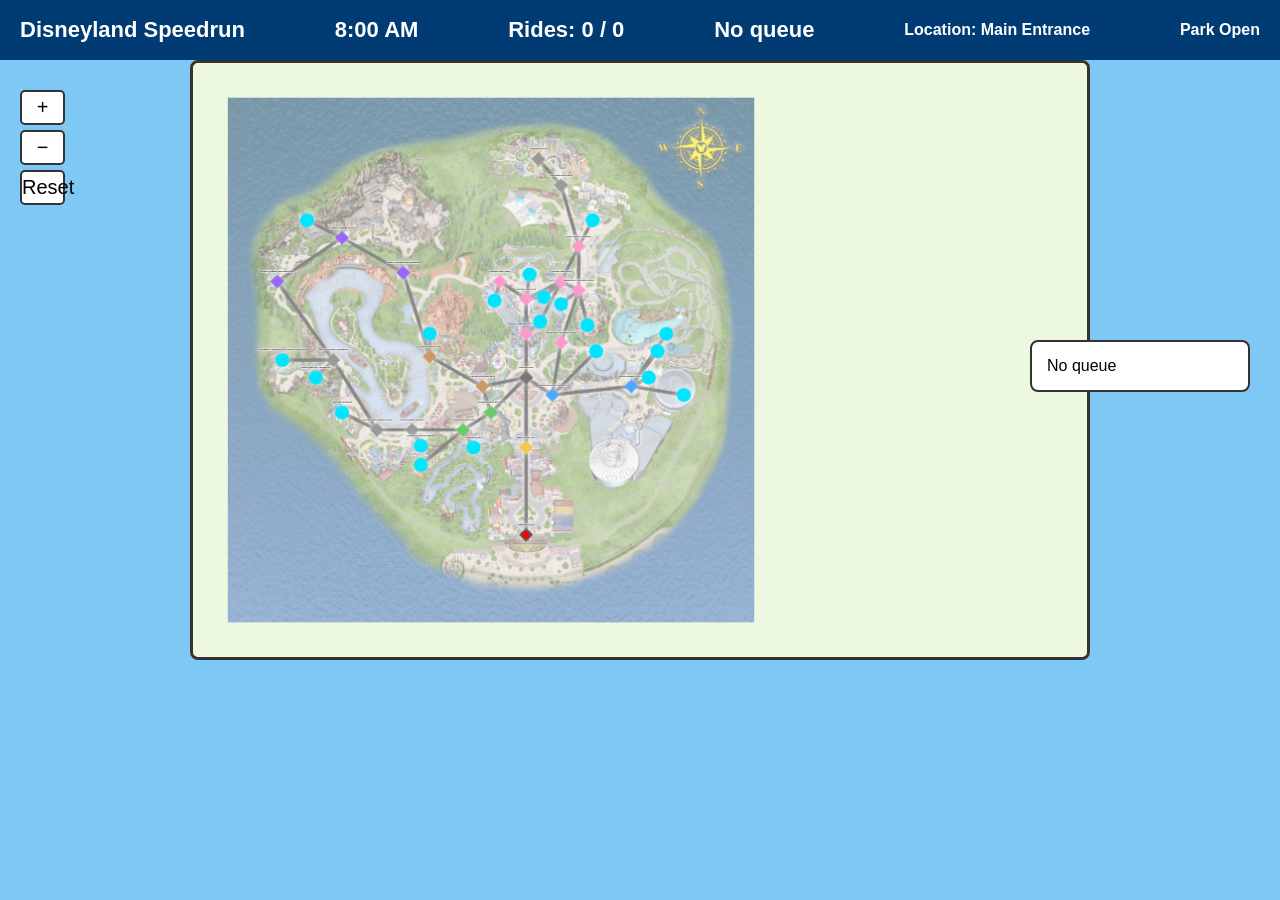
==== game.html @ fb16f1ad "Replace menu.ks script with menu.js" ====
<!DOCTYPE html>
<html lang="en">
<head>
  <meta charset="UTF-8">
  <title>Disneyland Speedrun</title>
  <link rel="stylesheet" href="style.css">
</head>

<body>

  <div id="topBar">
    <div id="title">Disneyland Speedrun</div>
    <div id="clock">8:00 AM</div>
    <div id="rides">Rides: 0 / 0</div>
    <div id="queue">No queue</div>
    <div id="location">Location: Main Entrance</div>
    <div id="status">Park Open</div>
    <div id="mapControls">
      <button onclick="zoomIn()">+</button>
      <button onclick="zoomOut()">−</button>
      <button onclick="resetCamera()">Reset</button>
    </div>
  </div>

  <canvas id="gameCanvas"></canvas>
<div id="ridePanel">
  Select a ride
</div>

<div id="queuePanel">
  No queue
</div>
  <script src="js/settingsConfig.js"></script>
  <script src="js/settings.js"></script>
  <script src="js/menu.js"></script>
  <script src="js/graph_new.js"></script>
  <script src="js/rides.js"></script>
  <script src="js/queue.js"></script>
  <script src="js/waitTimes.js"></script>
  <script src="js/gameTime.js"></script>
  <script src="js/player.js"></script>
  <script src="js/pathfinding.js"></script>
  <script src="js/simulation.js"></script>
  <script src="js/ui.js"></script>
  <script src="js/park.js"></script>
  <script src="js/game.js"></script>

</body>
</html>
---- style.css ----
* {
  box-sizing: border-box;
  margin: 0;
  padding: 0;
}

body{
  margin:0;
  background:#7ec8f5;
  font-family:Arial,sans-serif;
}

#topBar {
  position: absolute;
  top: 0;
  left: 0;

  width: 100%;
  height: 60px;

  background: #003366;
  color: white;

  display: flex;
  justify-content: space-between;
  align-items: center;

  padding: 0 25px;

  font-size: 22px;
  z-index: 100;
}

#title {
  font-weight: bold;
}

canvas{
  position:absolute;
  top:60px;
  left:50%;
  transform:translateX(-50%);

  width:min(90vw,900px);
  height:auto;

  aspect-ratio:3 / 2;

  background:#dff3c8;
  border:3px solid #333;
  border-radius:8px;
}
#topBar{
  display:flex;
  justify-content:space-between;
  align-items:center;
  padding:0 20px;
  height:60px;
  background:#003b73;
  color:white;
  font-weight:bold;
}

#location,
#status{
  font-size:16px;
}
#ridePanel{
  position:absolute;
  right:30px;
  top:120px;

  width:220px;
  padding:15px;

  background:white;
  border:2px solid #333;
  border-radius:8px;

  display:none;
}

#queuePanel{
  position:absolute;
  right:30px;
  top:340px;

  width:220px;
  padding:15px;

  background:white;
  border:2px solid #333;
  border-radius:8px;

  display:block;
  font-size:16px;
}

#menu{
  width:450px;
  margin:60px auto;
  padding:30px;
  background:white;
  border:3px solid #333;
  border-radius:12px;
  text-align:center;
}

#menu h1{
  margin-bottom:5px;
}

#version{
  color:#666;
  font-size:14px;
  margin-bottom:20px;
}

.option{
  margin:18px 0;
  text-align:left;
}

.option label{
  display:block;
  font-weight:bold;
  margin-bottom:6px;
}

.option select{
  width:100%;
  padding:10px;
  font-size:16px;
}

#forecast{
  margin:25px 0;
  padding:15px;
  background:#eef7ff;
  border:1px solid #8ab4d6;
  border-radius:8px;
  font-size:15px;
}

#startGame{
  width:100%;
  padding:14px;
  font-size:18px;
  cursor:pointer;
}
#mapControls{
  position:absolute;
  left:20px;
  top:90px;

  display:flex;
  flex-direction:column;
  gap:5px;

  z-index:200;
}

#mapControls button{
  width:45px;
  height:35px;

  font-size:20px;
  cursor:pointer;

  background:white;
  border:2px solid #333;
  border-radius:5px;
}
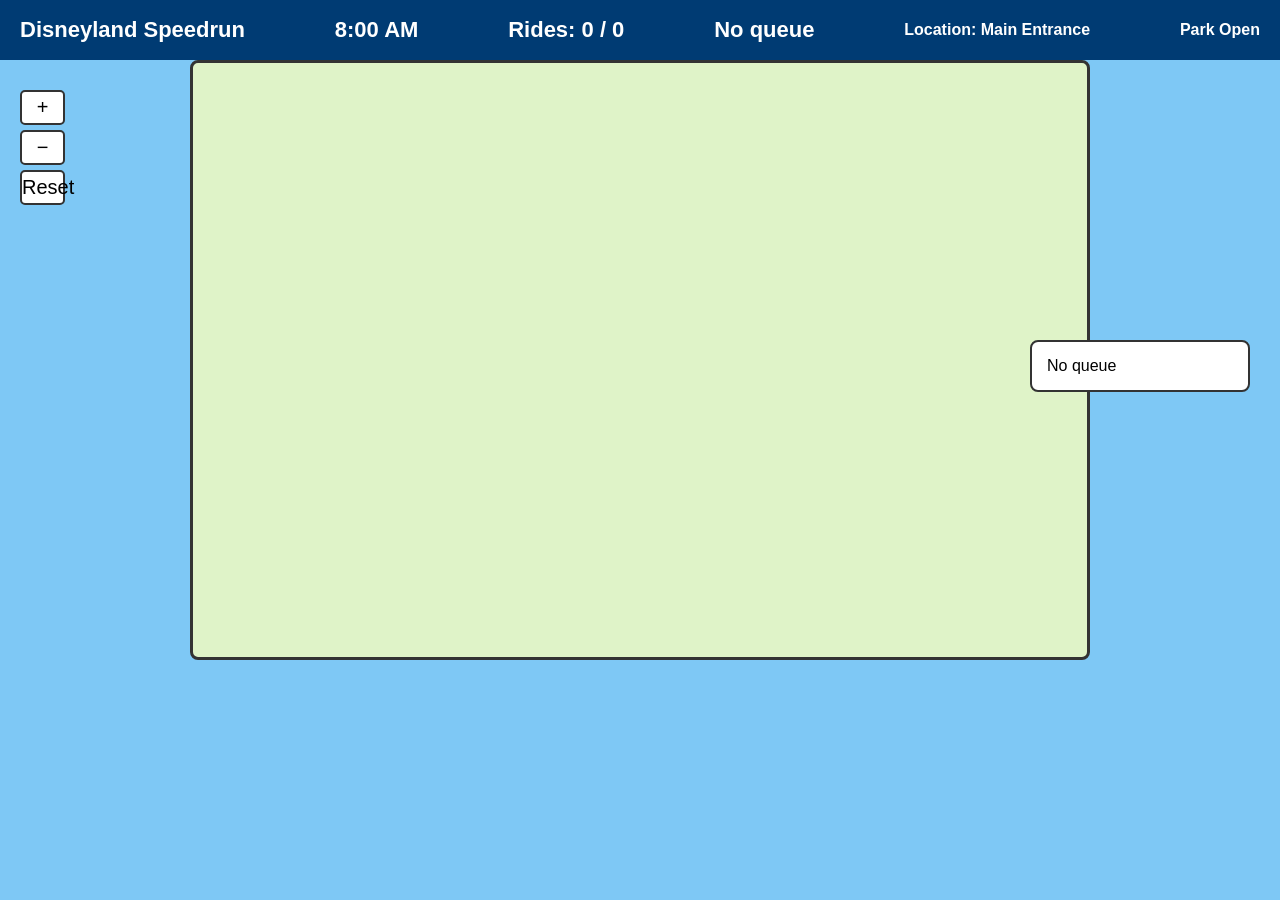
==== commit f5a05092: "Update game.html" ====
--- a/game.html
+++ b/game.html
@@ -30,9 +30,6 @@
 <div id="queuePanel">
   No queue
 </div>
-  <script src="js/settingsConfig.js"></script>
-  <script src="js/settings.js"></script>
-  <script src="js/menu.js"></script>
   <script src="js/graph_new.js"></script>
   <script src="js/rides.js"></script>
   <script src="js/queue.js"></script>
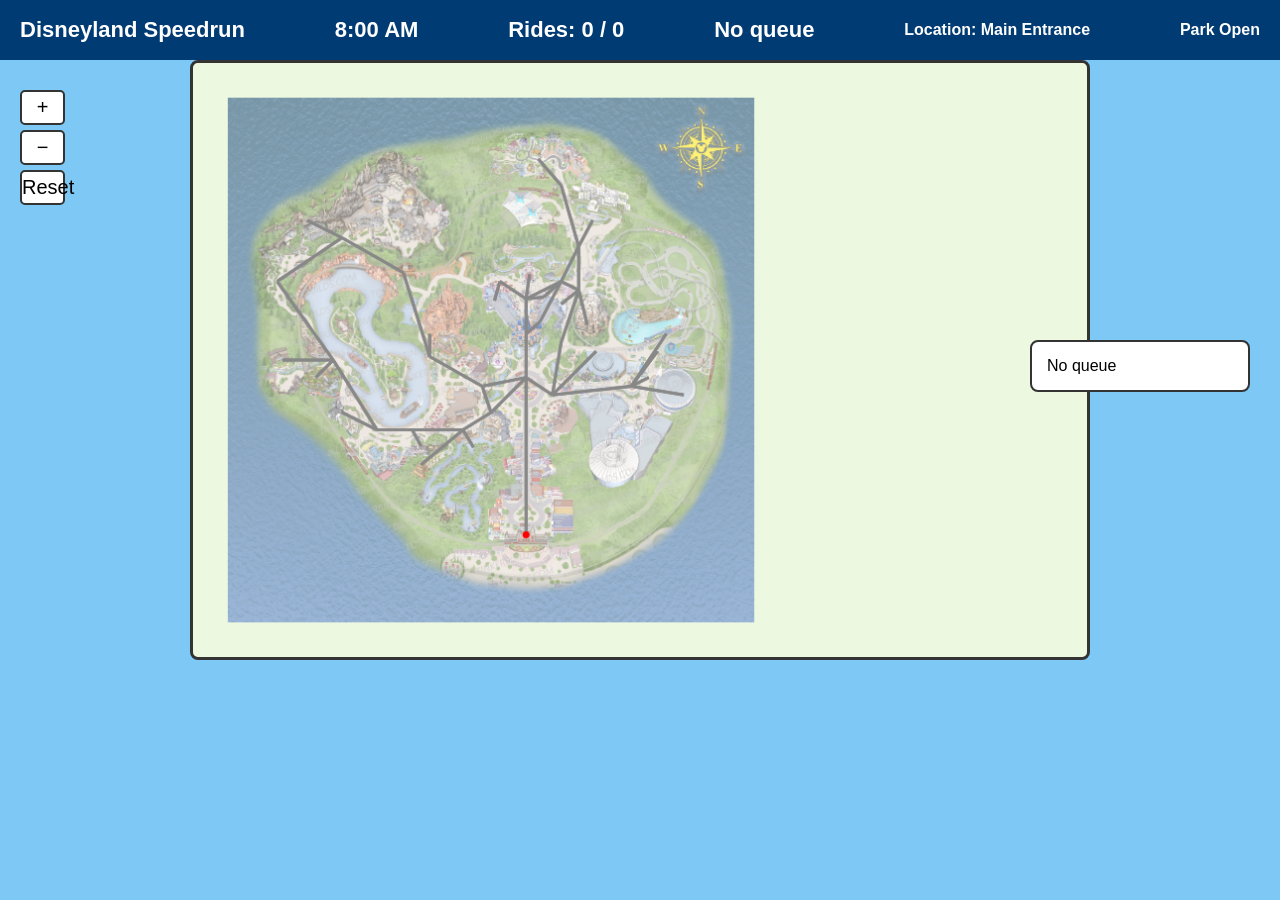
==== commit 9a92cfa0: "Add settings.js script to game.html" ====
--- a/game.html
+++ b/game.html
@@ -30,6 +30,7 @@
 <div id="queuePanel">
   No queue
 </div>
+  <script src="js/settings.js"></script>
   <script src="js/graph_new.js"></script>
   <script src="js/rides.js"></script>
   <script src="js/queue.js"></script>
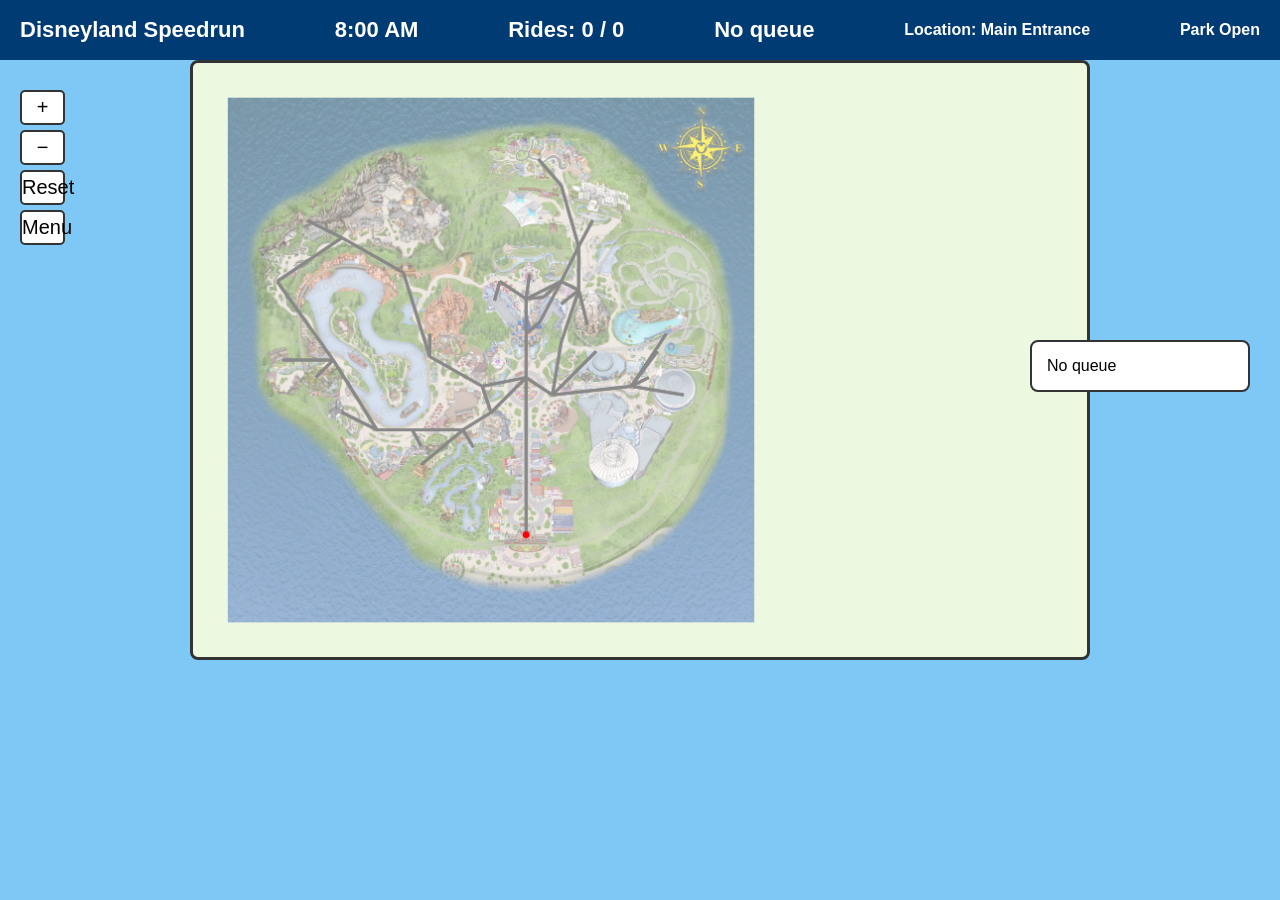
==== commit c48725ed: "Add pause menu and menu button to game.html" ====
--- a/game.html
+++ b/game.html
@@ -16,10 +16,14 @@
     <div id="location">Location: Main Entrance</div>
     <div id="status">Park Open</div>
     <div id="mapControls">
-      <button onclick="zoomIn()">+</button>
-      <button onclick="zoomOut()">−</button>
-      <button onclick="resetCamera()">Reset</button>
-    </div>
+  <button onclick="zoomIn()">+</button>
+  <button onclick="zoomOut()">−</button>
+  <button onclick="resetCamera()">Reset</button>
+
+  <button id="menuButton" onclick="togglePauseMenu()">
+    Menu
+  </button>
+</div>
   </div>
 
   <canvas id="gameCanvas"></canvas>
@@ -30,6 +34,20 @@
 <div id="queuePanel">
   No queue
 </div>
+
+<div id="pauseMenu">
+  <h3>Game Menu</h3>
+  <button onclick="togglePauseMenu()">
+    Resume
+  </button>
+  <button onclick="restartRun()">
+    Restart Run
+  </button>
+  <button onclick="returnToMenu()">
+    Return to Menu
+  </button>
+</div>
+  
   <script src="js/settings.js"></script>
   <script src="js/graph_new.js"></script>
   <script src="js/rides.js"></script>
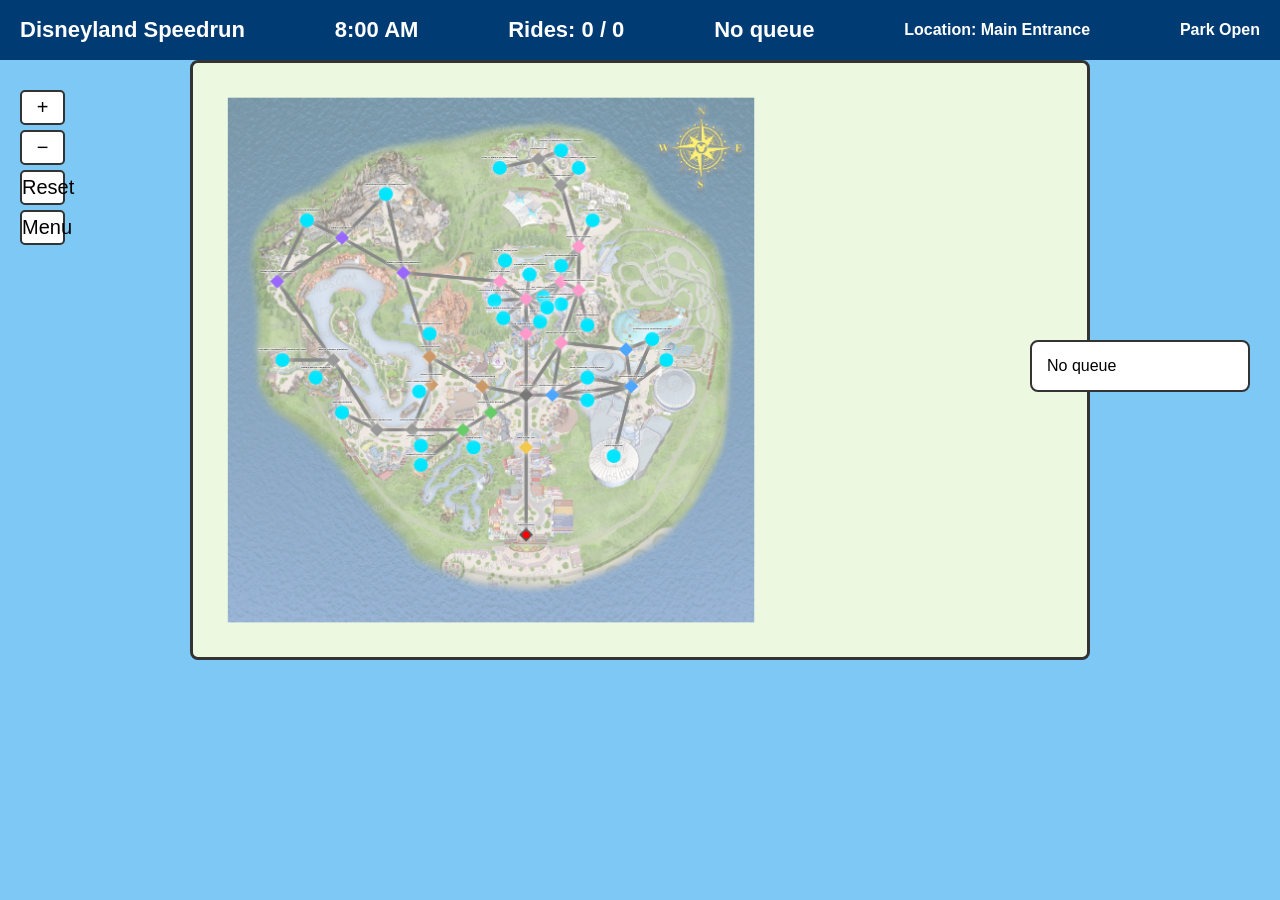
==== commit 1e955b1b: "Add needs.js script to game.html" ====
--- a/game.html
+++ b/game.html
@@ -53,6 +53,7 @@
   <script src="js/rides.js"></script>
   <script src="js/queue.js"></script>
   <script src="js/waitTimes.js"></script>
+  <script src="js/needs.js"></script>
   <script src="js/gameTime.js"></script>
   <script src="js/player.js"></script>
   <script src="js/pathfinding.js"></script>
--- a/style.css
+++ b/style.css
@@ -152,22 +152,43 @@
   position:absolute;
   left:20px;
   top:90px;
-
   display:flex;
   flex-direction:column;
   gap:5px;
-
   z-index:200;
 }
 
 #mapControls button{
   width:45px;
   height:35px;
-
   font-size:20px;
   cursor:pointer;
-
   background:white;
   border:2px solid #333;
   border-radius:5px;
 }
+
+#pauseMenu{
+  position:absolute;
+  top:120px;
+  left:20px;
+  width:220px;
+  padding:15px;
+  background:white;
+  border:2px solid #333;
+  border-radius:8px;
+  display:none;
+  z-index:500;
+}
+
+#pauseMenu h3{
+  margin-bottom:15px;
+  text-align:center;
+}
+
+#pauseMenu button{
+  width:100%;
+  padding:10px;
+  margin-bottom:8px;
+  cursor:pointer;
+}
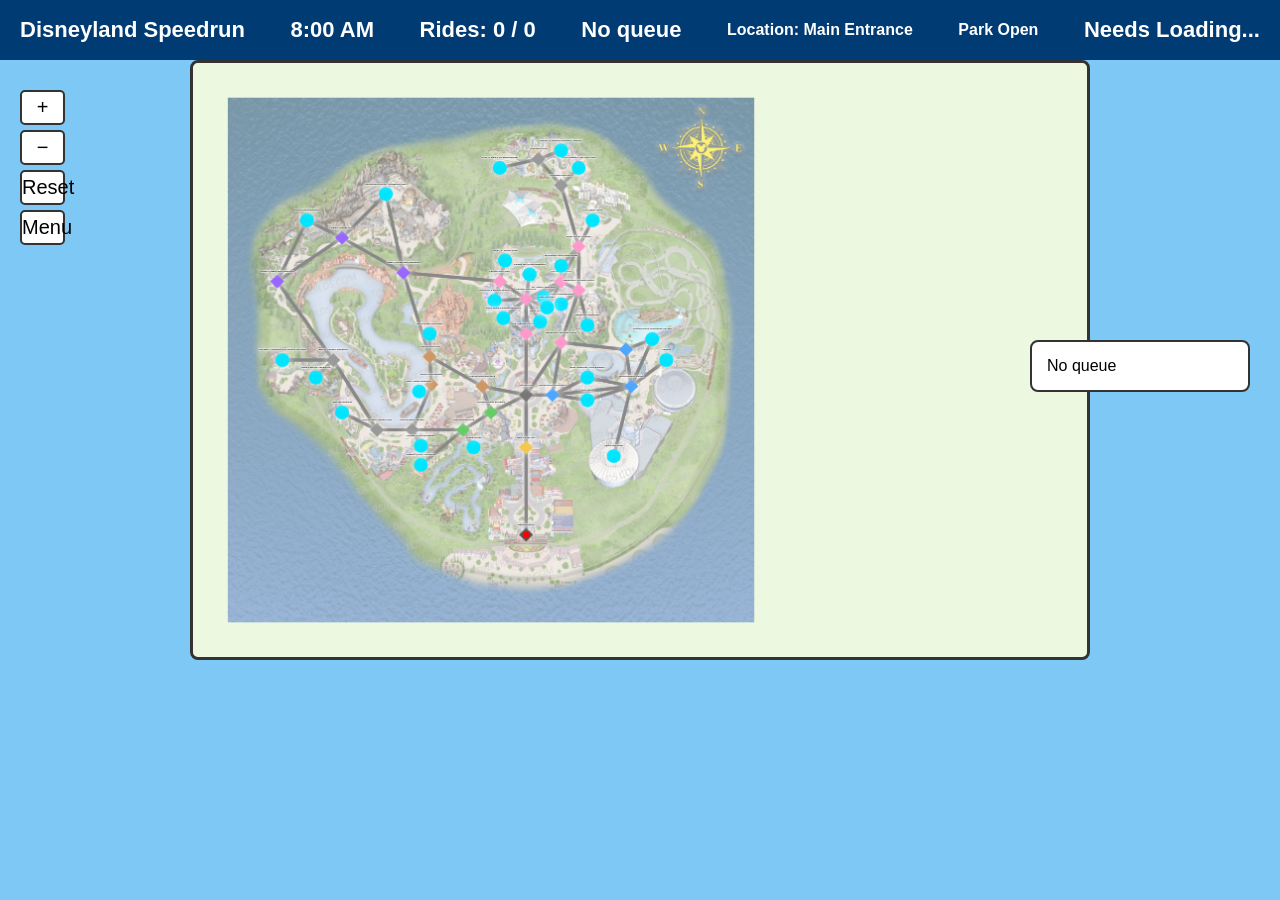
==== commit 08b63264: "Add loading needs message to game.html" ====
--- a/game.html
+++ b/game.html
@@ -15,6 +15,9 @@
     <div id="queue">No queue</div>
     <div id="location">Location: Main Entrance</div>
     <div id="status">Park Open</div>
+    <div id="needs">
+      Needs Loading...
+    </div>
     <div id="mapControls">
   <button onclick="zoomIn()">+</button>
   <button onclick="zoomOut()">−</button>
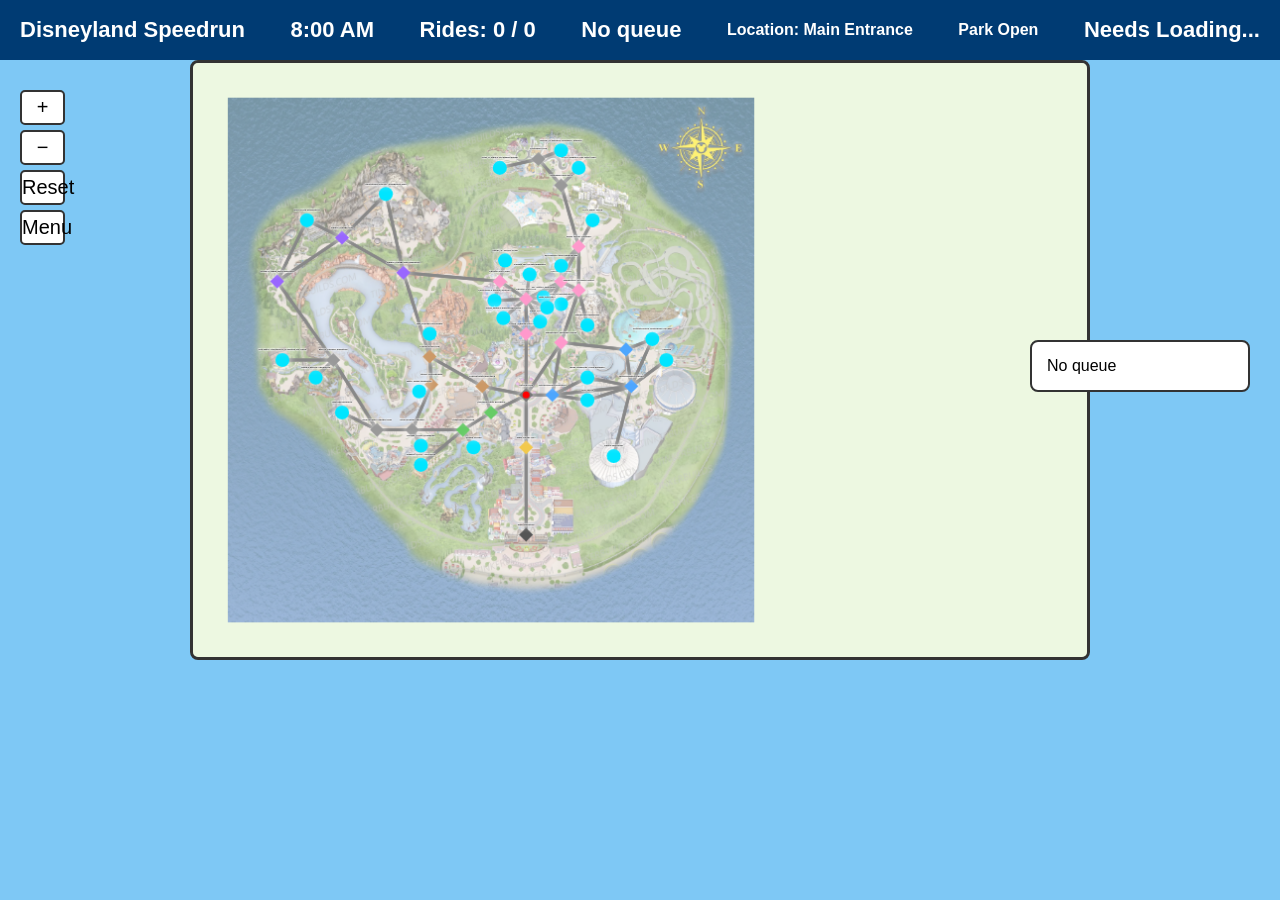
==== commit efec193c: "Add food.js script to game.html" ====
--- a/game.html
+++ b/game.html
@@ -54,6 +54,7 @@
   <script src="js/settings.js"></script>
   <script src="js/graph_new.js"></script>
   <script src="js/rides.js"></script>
+  <script src="js/food.js"></script>
   <script src="js/queue.js"></script>
   <script src="js/waitTimes.js"></script>
   <script src="js/needs.js"></script>
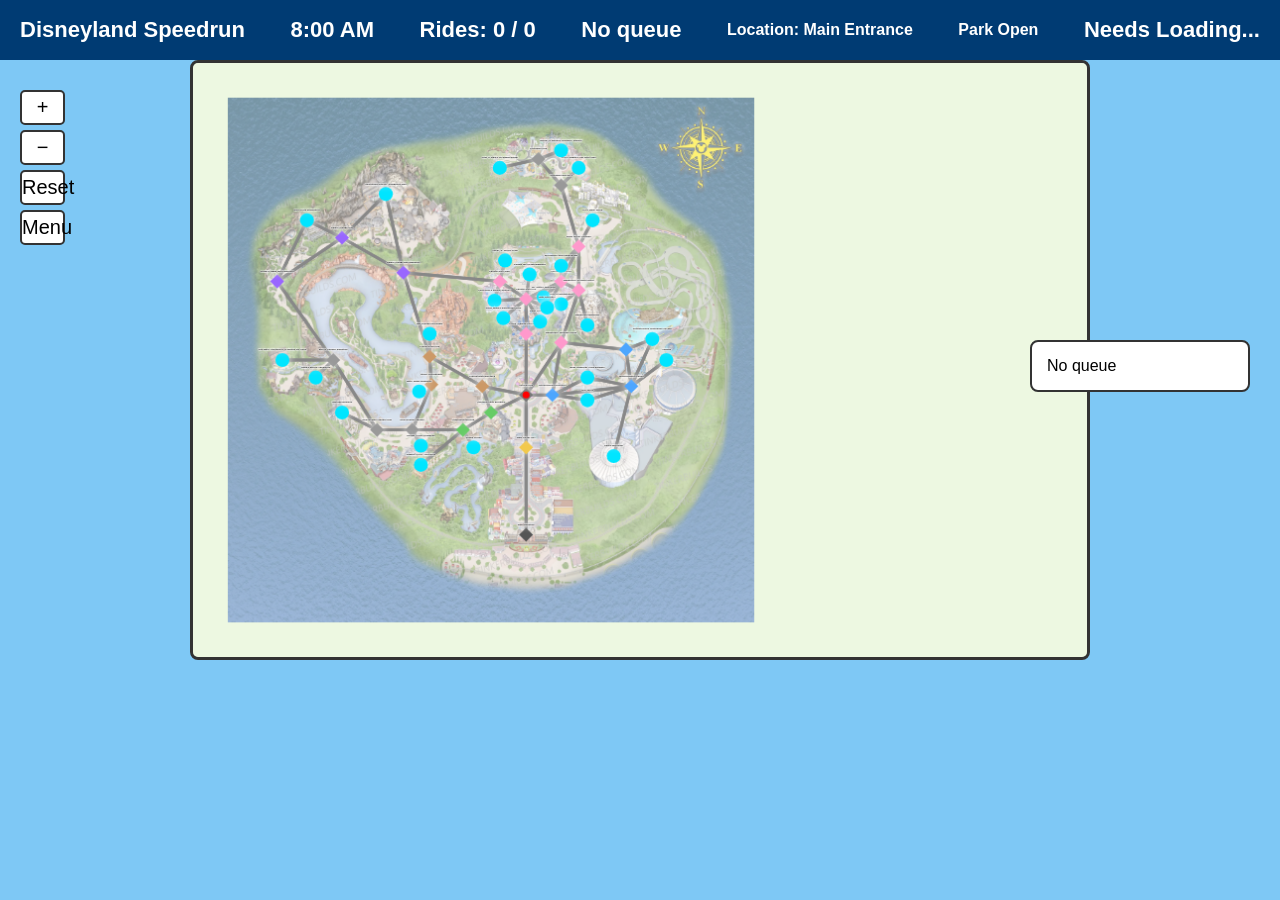
==== commit d09863c8: "Update script includes for graph functionality Replaced graph_new.js with multiple new graph scripts" ====
--- a/game.html
+++ b/game.html
@@ -52,7 +52,10 @@
 </div>
   
   <script src="js/settings.js"></script>
-  <script src="js/graph_new.js"></script>
+  <script src="js/graph_junctions.js"></script>
+  <script src="js/graph_rides.js"></script>
+  <script src="js/graph_food.js"></script>
+  <script src="js/graph.js"></script>
   <script src="js/rides.js"></script>
   <script src="js/food.js"></script>
   <script src="js/queue.js"></script>
